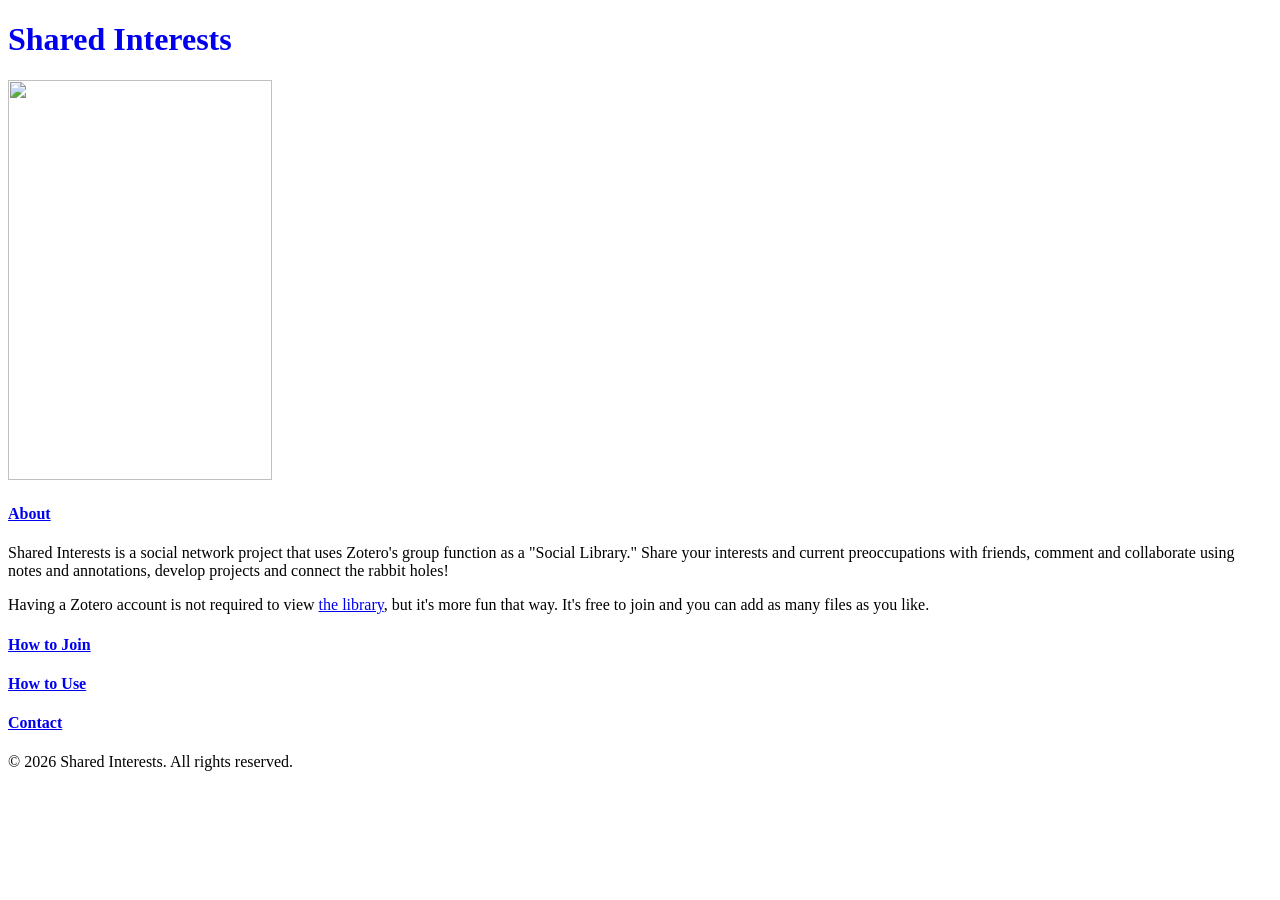
==== html/about.html @ d55abf04 "Add files via upload" ====
<!DOCTYPE html>
<html lang="en">
<body>
    <head>
  <title>Shared Interests: About</title>
  <link rel="icon" type="image/x-icon" href="website_5966037.png">
</head>
    <h1>
        <a style="text-decoration: none;" href="index.html">Shared Interests</a>
    </h1>
    <p> 
    <img src="260131000090130025.jpg" width="264" height="400"> </a>
   </p>
    <main>
        <section>
           <h4> <a href="about.html">About</a> </h4>
        </section>
        <section> Shared Interests is a social network project that 
            uses Zotero's group function as a "Social Library." Share your 
            interests and current preoccupations with friends, comment and 
            collaborate using notes and annotations, develop projects and connect
             the rabbit holes! <p>Having a Zotero account is not required to view <a href="https://www.zotero.org/groups/6455815/sharedinterests">the library</a>, but it's more fun that way. It's free to join and you can add as many 
             files as you like.</p> </section>

        <section>
           <h4> <a href="how-to-join.html">How to Join</a></h4>
        </section>
         <section>
            <h4> <a href="how-to-use.html">How to Use</a></h4>
        </section>
         <section>
           <h4> <a href="contact.html">Contact</a></h4>
        </section>

    </main>
    <footer>
        <p>&copy; 2026 Shared Interests. All rights reserved.</p>
    </footer>
</body>
</html>
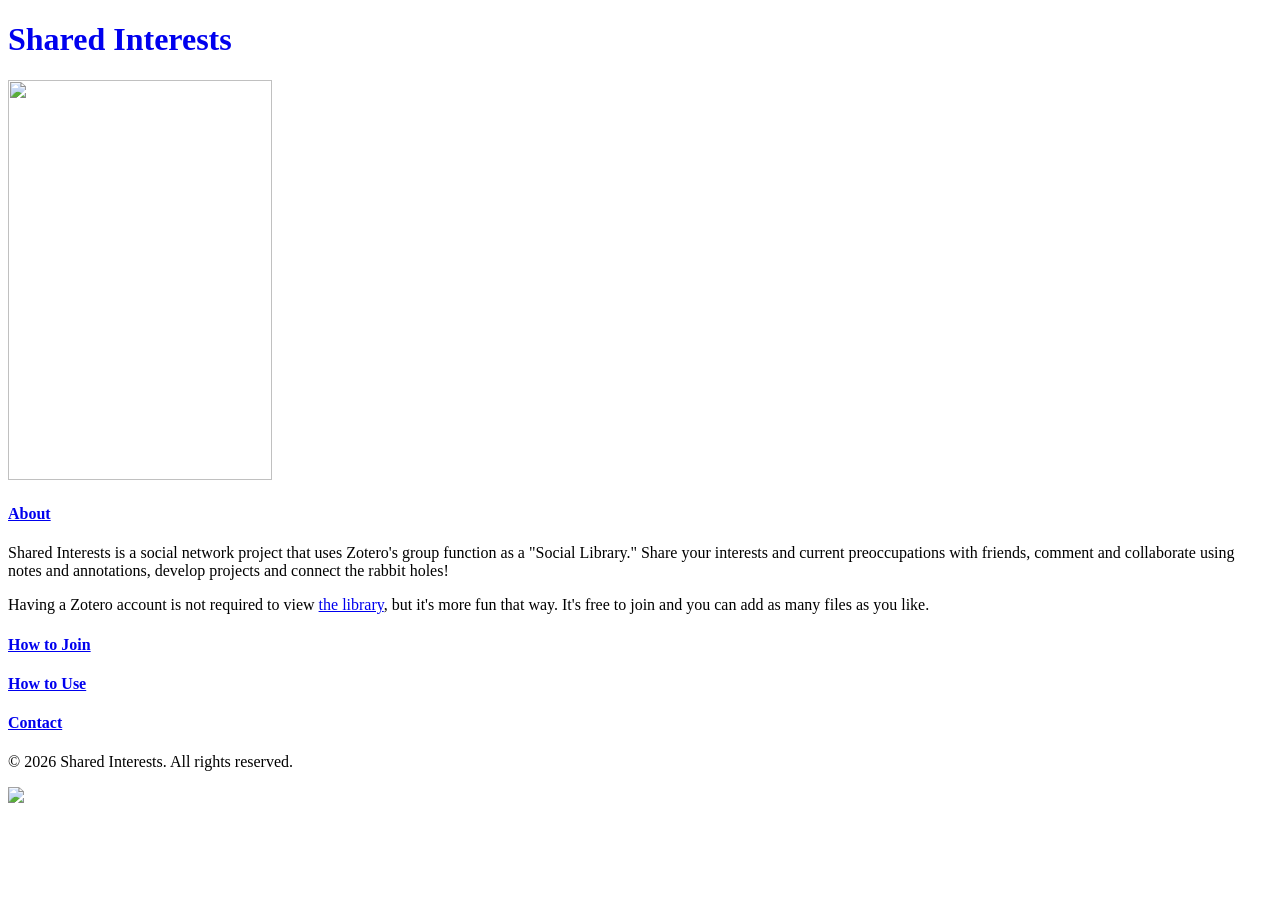
==== commit 3904dcab: "Add files via upload" ====
--- a/html/about.html
+++ b/html/about.html
@@ -3,13 +3,13 @@
 <body>
     <head>
   <title>Shared Interests: About</title>
-  <link rel="icon" type="image/x-icon" href="website_5966037.png">
+  <link rel="icon" type="image/x-icon" href="images/website_5966037.png">
 </head>
     <h1>
         <a style="text-decoration: none;" href="index.html">Shared Interests</a>
     </h1>
     <p> 
-    <img src="260131000090130025.jpg" width="264" height="400"> </a>
+    <img src="images/260131000090130025.jpg" width="264" height="400"> </a>
    </p>
     <main>
         <section>
@@ -35,6 +35,7 @@
     </main>
     <footer>
         <p>&copy; 2026 Shared Interests. All rights reserved.</p>
+        <img src="images/ridgewood.cdcb4972f00a.png"></a>
     </footer>
 </body>
 </html>
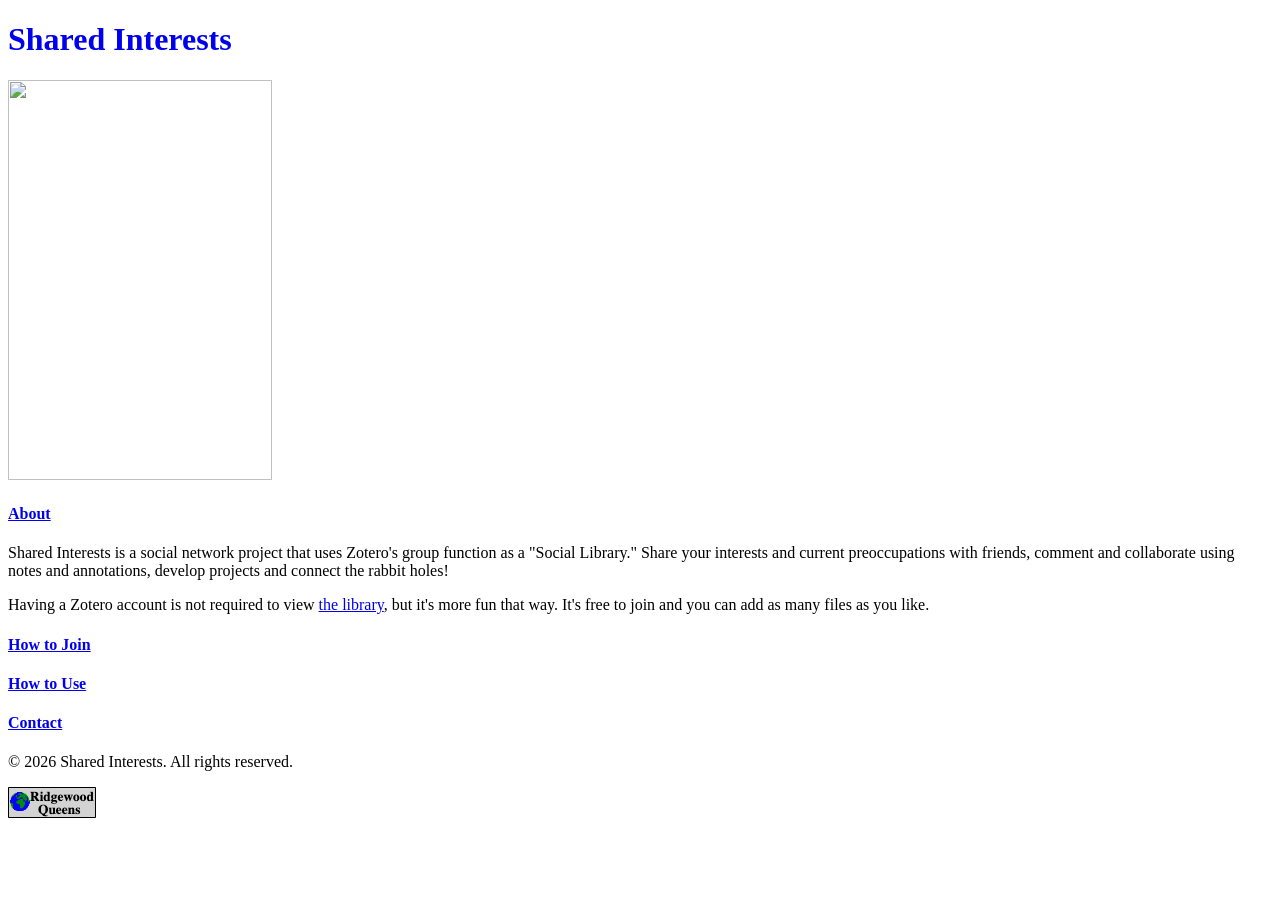
==== commit 53eb59ef: "Fix HTML structure and update library link" ====
--- a/html/about.html
+++ b/html/about.html
@@ -19,7 +19,7 @@
             uses Zotero's group function as a "Social Library." Share your 
             interests and current preoccupations with friends, comment and 
             collaborate using notes and annotations, develop projects and connect
-             the rabbit holes! <p>Having a Zotero account is not required to view <a href="https://www.zotero.org/groups/6455815/sharedinterests">the library</a>, but it's more fun that way. It's free to join and you can add as many 
+             the rabbit holes! <p>Having a Zotero account is not required to view <a href="https://www.zotero.org/groups/6455815/sharedinterests/library">the library</a>, but it's more fun that way. It's free to join and you can add as many 
              files as you like.</p> </section>
 
         <section>
@@ -38,4 +38,4 @@
         <img src="images/ridgewood.cdcb4972f00a.png"></a>
     </footer>
 </body>
-</html>+</html>
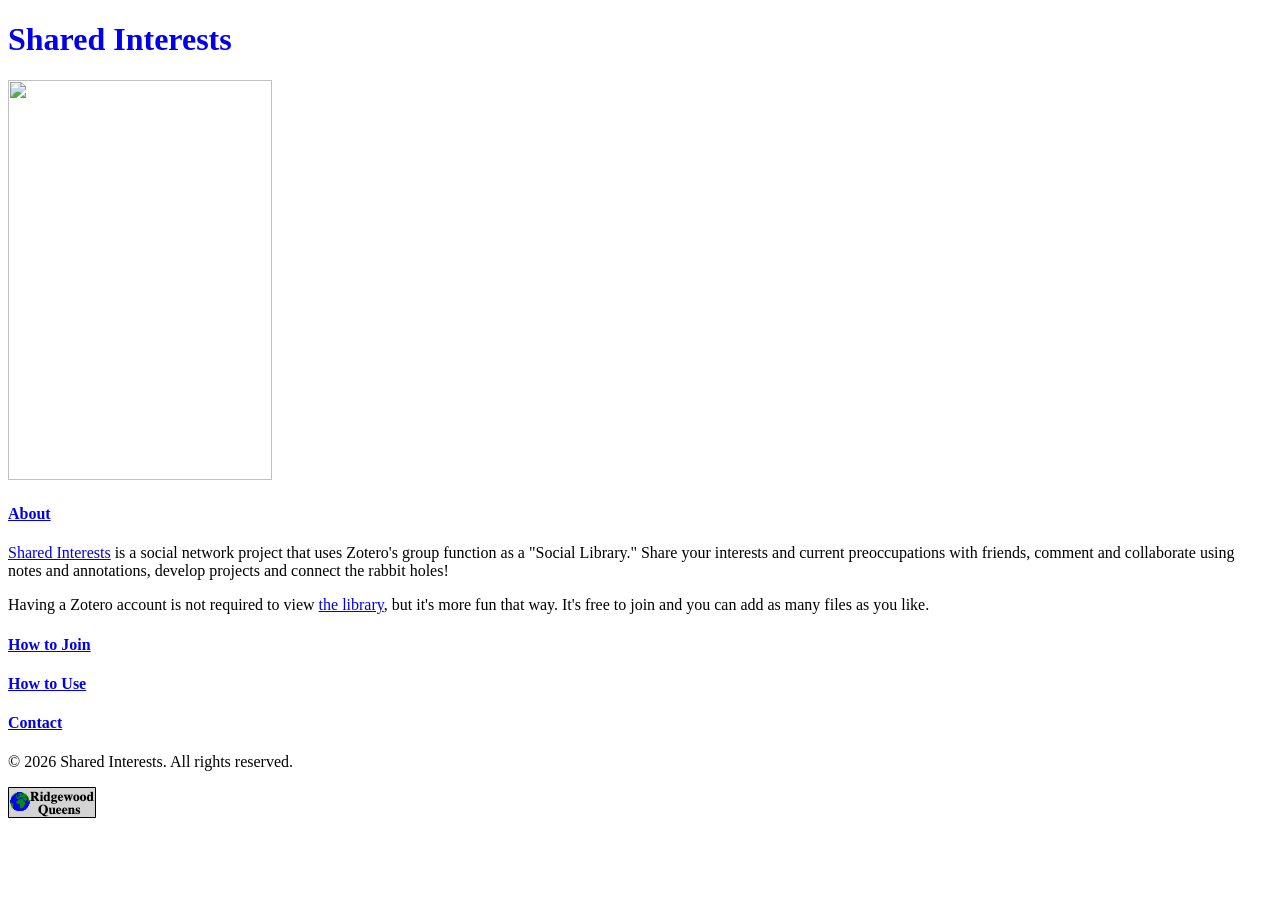
==== commit bd80b2fe: "Fix HTML structure and update content" ====
--- a/html/about.html
+++ b/html/about.html
@@ -15,7 +15,7 @@
         <section>
            <h4> <a href="about.html">About</a> </h4>
         </section>
-        <section> Shared Interests is a social network project that 
+        <section> <a href="https://www.zotero.org/groups/6455815/sharedinterests">Shared Interests</a> is a social network project that 
             uses Zotero's group function as a "Social Library." Share your 
             interests and current preoccupations with friends, comment and 
             collaborate using notes and annotations, develop projects and connect
